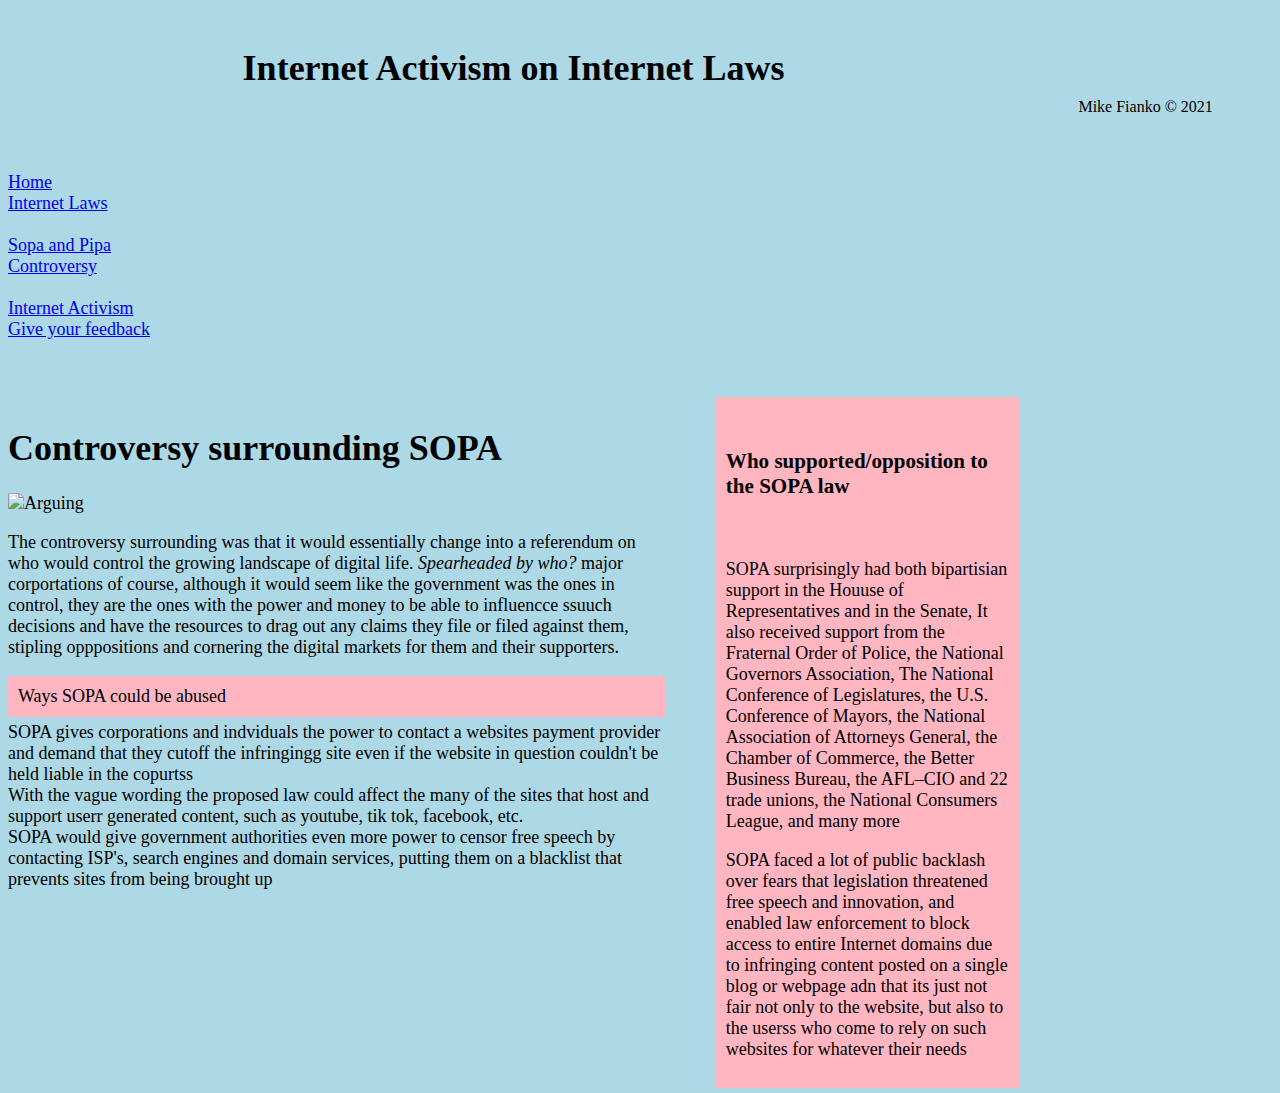
==== Controversy.html @ f1ad39fc "first commit" ====
<!DOCTYPE html>
<html>
  <head>
		<meta charset="utf-8">
		<title> Internet Activism and its effect on US Internet Laws </title>
		<link rel="stylesheet" href="styles.css"> 
		<style type="text/css">
@import url('style.css');
</style>
</head>
	
	<body>
	<header>
	 <div class= "container">
	 <div id= "wrapper">
          <h1> Internet Activism on Internet Laws </h1> 
        </div>
        <nav>
          <ul>
            <li> <a href="index.html"> Home </a></li>
			<li> <a href="InternetLaws.html"> Internet Laws </a></li>
            <li> <a href="SopaandPipa.html"> Sopa and Pipa </a></li>
			<li> <a href="Controversy.html"> Controversy </a></li>
            <li> <a href="InternetActivism.html"> Internet Activism </a></li>
			<li> <a href="Form.html"> Give your feedback </a></li>
          </ul>
        </nav>
	 </div>
	</header>
	
		<section id="main">
		<div class="container">
        <article id="main-col">
          <h1> Controversy surrounding SOPA </h1>
			<img src="Contro.jpg" alt="Arguing">
          <p> The controversy surrounding was that it would essentially change into a referendum on who would control the growing landscape 
			of digital life. <i>Spearheaded by who?</i> major corportations of course, although it would seem like the government was the ones in control,
			they are the ones with the power and money to be able to influencce ssuuch decisions and have the resources to drag out any claims they file or filed against them, 
			stipling opppositions and cornering the digital markets for them and their supporters.
			</p>
		 
		<p class="color"> Ways SOPA could be abused </p>
				<li> SOPA gives corporations and indviduals the power to contact a websites payment provider and demand that they cutoff the infringingg site even if the website in question
					couldn't be held liable in the copurtss</li>
				<li> With the vague wording the proposed law could affect the many of the sites that host and support userr  generated content, such as  youtube, tik tok, facebook, etc.</li>
				<li> SOPA would give government authorities even more power to censor free speech by contacting ISP's, search engines and domain services, putting them on a blacklist that prevents 
					sites from being brought up</li>
		</article>
	   
			<aside id="btm-box">
			<div class="color">
            <h3> Who supported/opposition to the SOPA law </h3>
            <p> SOPA surprisingly had both bipartisian support in the Houuse of Representatives and in the Senate, It also received support from the Fraternal Order of Police, the National Governors Association, 
			The National Conference of Legislatures, the U.S. Conference of Mayors, the National Association of Attorneys General, the Chamber of Commerce, the Better Business Bureau, the AFL–CIO and 22 trade unions, 
			the National Consumers League, and many more</p>	
			<p>SOPA faced a lot of public backlash over fears that  legislation threatened free speech and innovation, and enabled law enforcement to block access to entire Internet domains due to infringing content 
			posted on a single blog or webpage adn that its just not fair  not only to the website, but also to the userss who come to rely on such websites for whatever their needs  </p>
			</div>
			</aside>
			</section>

    <footer>
      <p>Mike Fianko &copy; 2021</p>
    </footer>
  </body>
</html>
---- styles.css ----
﻿.demoVideo {
z-index: 20;
background-color: transparent;
min-width: 75%;
min-height: 75%;
margin-left: 10%;
top: 10%;
border: 1px white solid;
}
body{
  font: 15px/1.5 Times New Roman;
  background-color:#ADD8E6; 
}

header nav{
 float:left;
 margin-top:20px;
}

.container{
  width:80%;
  margin:auto;
  float: left;
  font-size: large;
}

ul{
 margin:0;
 padding:0;
}

.color{
 padding:10px;
 background:#FFB6C1;
 color:#000000;
 margin-top:5px;
 margin-bottom:5px;
}

header #wrapper{
 	text-align:center;
}

header #wrapper h1{
 margin:0;
}



#showcase h1{
 margin-top:100px;
 font-size:55px;
 margin-bottom:10px;
}

#showcase p{
 font-size:30px;
}


aside#btm-box{
 float:right;
 width:30%;
 margin-top:10px;
}

article#main-col{
 float:left;
 width:65%;
}

ul#formpg li{
 padding:15px;
 margin-bottom:5px;
}

header{
 padding-bottom:20px;
}
footer{
	text-align: center;
}
#showcase h1{
 margin-top:50px;
 }
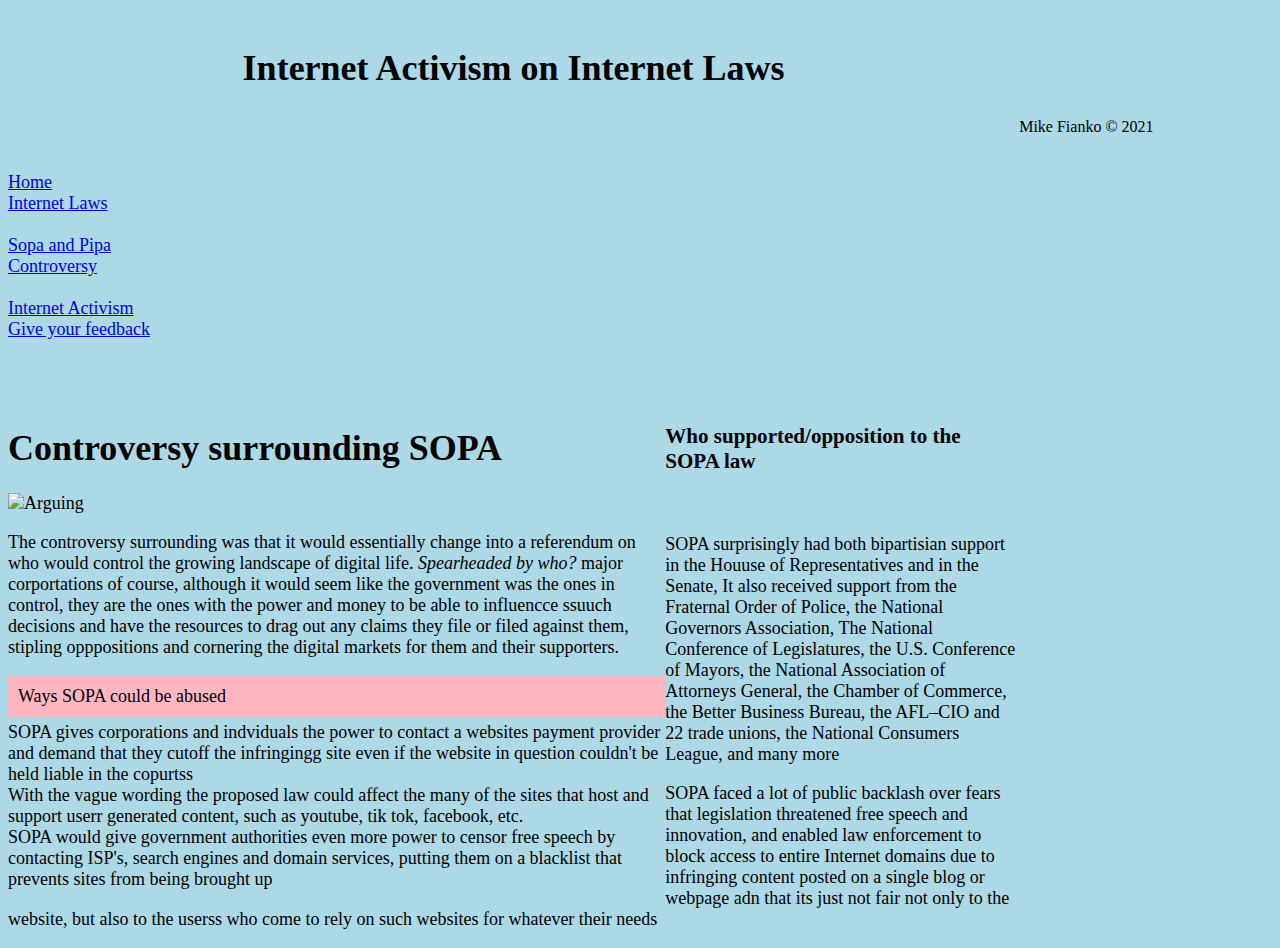
==== commit c9f637cf: "Update Controversy.html" ====
--- a/Controversy.html
+++ b/Controversy.html
@@ -5,7 +5,6 @@
 		<title> Internet Activism and its effect on US Internet Laws </title>
 		<link rel="stylesheet" href="styles.css"> 
 		<style type="text/css">
-@import url('style.css');
 </style>
 </head>
 	
@@ -46,21 +45,16 @@
 				<li> SOPA would give government authorities even more power to censor free speech by contacting ISP's, search engines and domain services, putting them on a blacklist that prevents 
 					sites from being brought up</li>
 		</article>
-	   
-			<aside id="btm-box">
-			<div class="color">
             <h3> Who supported/opposition to the SOPA law </h3>
             <p> SOPA surprisingly had both bipartisian support in the Houuse of Representatives and in the Senate, It also received support from the Fraternal Order of Police, the National Governors Association, 
 			The National Conference of Legislatures, the U.S. Conference of Mayors, the National Association of Attorneys General, the Chamber of Commerce, the Better Business Bureau, the AFL–CIO and 22 trade unions, 
 			the National Consumers League, and many more</p>	
 			<p>SOPA faced a lot of public backlash over fears that  legislation threatened free speech and innovation, and enabled law enforcement to block access to entire Internet domains due to infringing content 
 			posted on a single blog or webpage adn that its just not fair  not only to the website, but also to the userss who come to rely on such websites for whatever their needs  </p>
-			</div>
-			</aside>
 			</section>
 
     <footer>
       <p>Mike Fianko &copy; 2021</p>
     </footer>
   </body>
-</html>+</html>
--- a/styles.css
+++ b/styles.css
@@ -57,13 +57,6 @@
  font-size:30px;
 }
 
-
-aside#btm-box{
- float:right;
- width:30%;
- margin-top:10px;
-}
-
 article#main-col{
  float:left;
  width:65%;
@@ -78,7 +71,9 @@
  padding-bottom:20px;
 }
 footer{
-	text-align: center;
+  padding:20px;
+  margin-top:20px;
+  text-align: center;
 }
 #showcase h1{
  margin-top:50px;
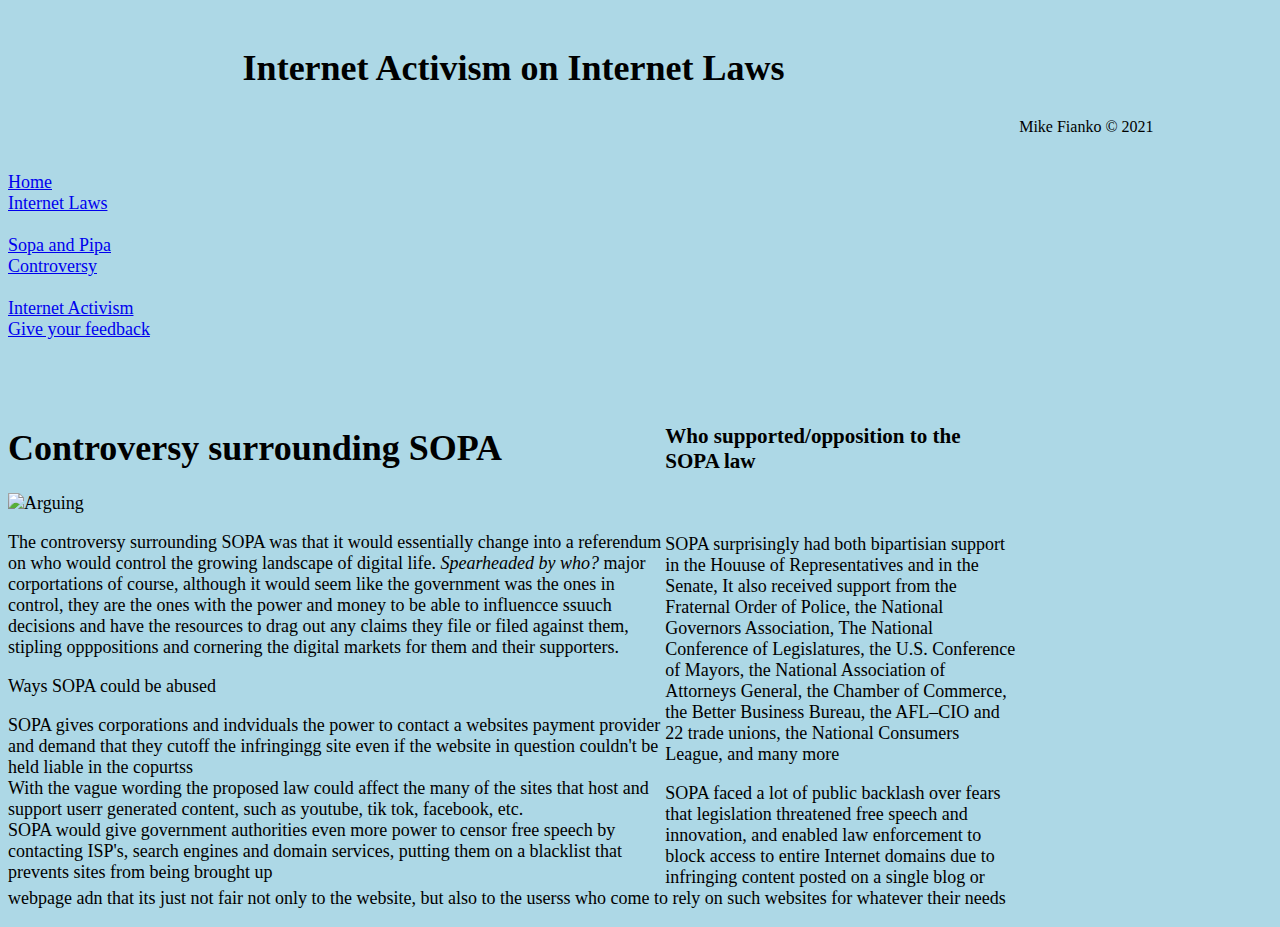
==== commit fc68f848: "Update Controversy.html" ====
--- a/Controversy.html
+++ b/Controversy.html
@@ -32,13 +32,13 @@
         <article id="main-col">
           <h1> Controversy surrounding SOPA </h1>
 			<img src="Contro.jpg" alt="Arguing">
-          <p> The controversy surrounding was that it would essentially change into a referendum on who would control the growing landscape 
+          <p> The controversy surrounding SOPA was that it would essentially change into a referendum on who would control the growing landscape 
 			of digital life. <i>Spearheaded by who?</i> major corportations of course, although it would seem like the government was the ones in control,
 			they are the ones with the power and money to be able to influencce ssuuch decisions and have the resources to drag out any claims they file or filed against them, 
 			stipling opppositions and cornering the digital markets for them and their supporters.
 			</p>
 		 
-		<p class="color"> Ways SOPA could be abused </p>
+		<p> Ways SOPA could be abused </p>
 				<li> SOPA gives corporations and indviduals the power to contact a websites payment provider and demand that they cutoff the infringingg site even if the website in question
 					couldn't be held liable in the copurtss</li>
 				<li> With the vague wording the proposed law could affect the many of the sites that host and support userr  generated content, such as  youtube, tik tok, facebook, etc.</li>
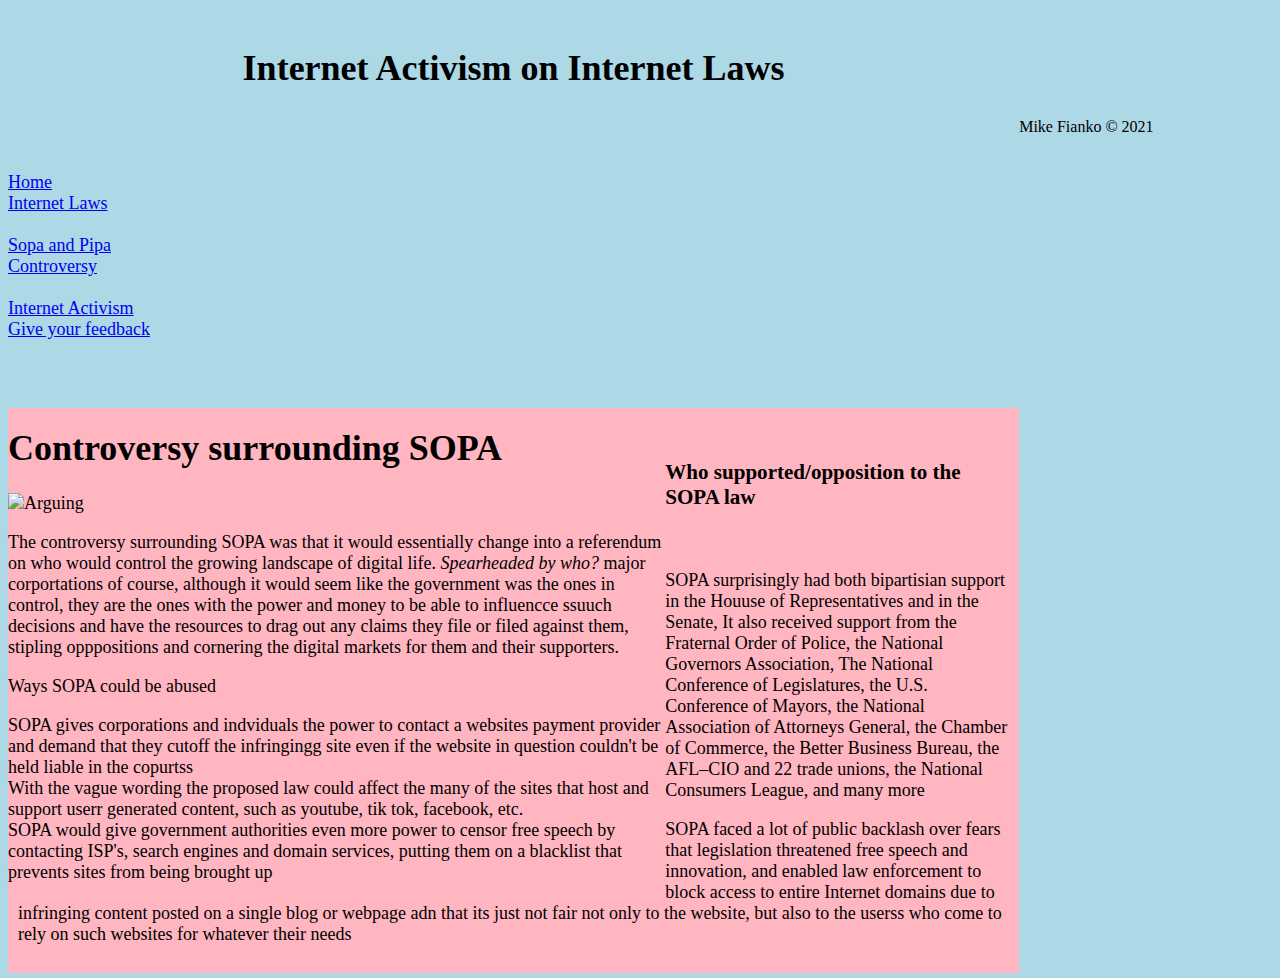
==== commit 23f3feb7: "Update Controversy.html" ====
--- a/Controversy.html
+++ b/Controversy.html
@@ -2,6 +2,7 @@
 <html>
   <head>
 		<meta charset="utf-8">
+	 	<meta name="viewport" content= "width=device-width">
 		<title> Internet Activism and its effect on US Internet Laws </title>
 		<link rel="stylesheet" href="styles.css"> 
 		<style type="text/css">
@@ -45,6 +46,7 @@
 				<li> SOPA would give government authorities even more power to censor free speech by contacting ISP's, search engines and domain services, putting them on a blacklist that prevents 
 					sites from being brought up</li>
 		</article>
+	<div class ="color">
             <h3> Who supported/opposition to the SOPA law </h3>
             <p> SOPA surprisingly had both bipartisian support in the Houuse of Representatives and in the Senate, It also received support from the Fraternal Order of Police, the National Governors Association, 
 			The National Conference of Legislatures, the U.S. Conference of Mayors, the National Association of Attorneys General, the Chamber of Commerce, the Better Business Bureau, the AFL–CIO and 22 trade unions, 
@@ -52,7 +54,7 @@
 			<p>SOPA faced a lot of public backlash over fears that  legislation threatened free speech and innovation, and enabled law enforcement to block access to entire Internet domains due to infringing content 
 			posted on a single blog or webpage adn that its just not fair  not only to the website, but also to the userss who come to rely on such websites for whatever their needs  </p>
 			</section>
-
+			</div>
     <footer>
       <p>Mike Fianko &copy; 2021</p>
     </footer>
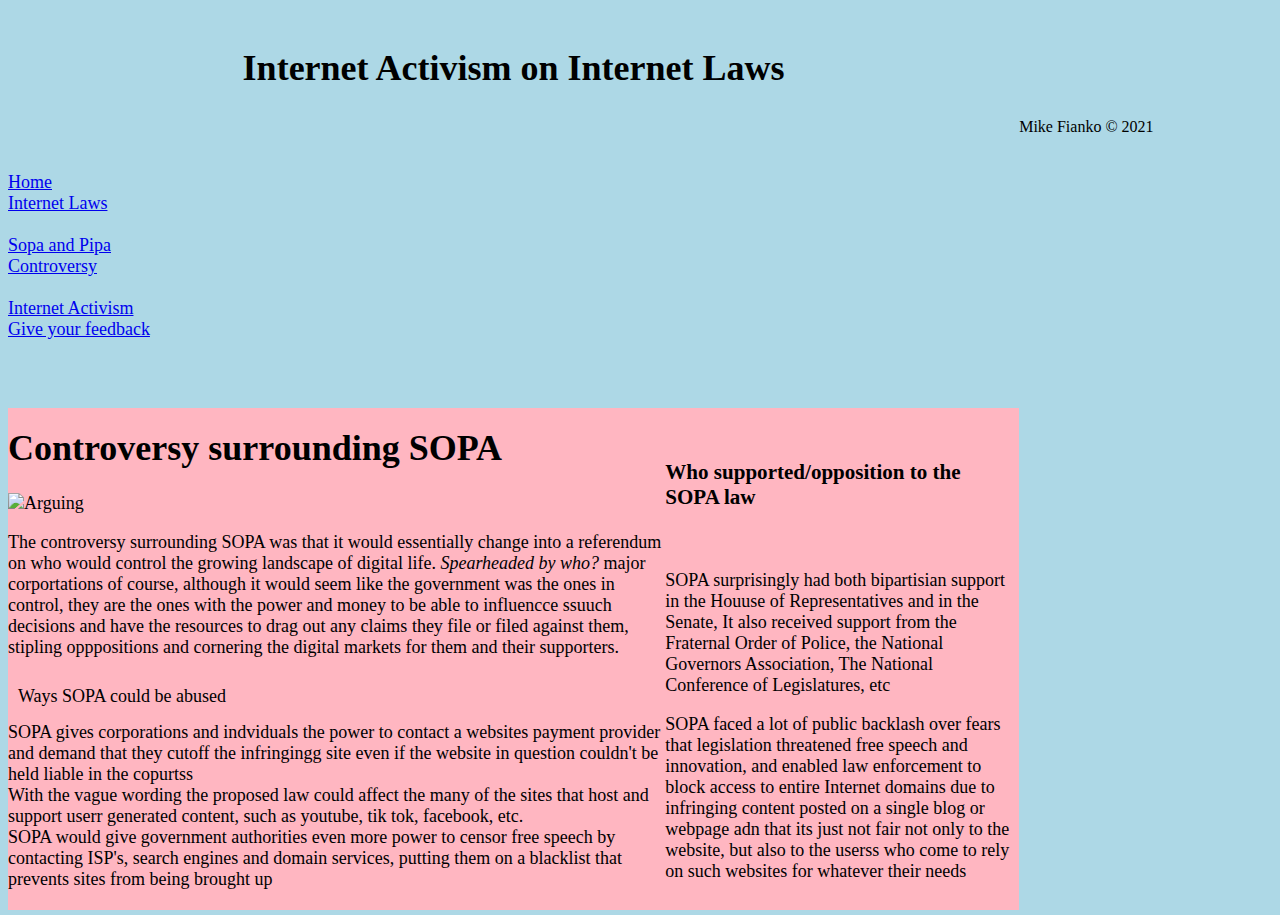
==== commit a81c8af0: "Update Controversy.html" ====
--- a/Controversy.html
+++ b/Controversy.html
@@ -39,7 +39,7 @@
 			stipling opppositions and cornering the digital markets for them and their supporters.
 			</p>
 		 
-		<p> Ways SOPA could be abused </p>
+		<p class="color"> Ways SOPA could be abused </p>
 				<li> SOPA gives corporations and indviduals the power to contact a websites payment provider and demand that they cutoff the infringingg site even if the website in question
 					couldn't be held liable in the copurtss</li>
 				<li> With the vague wording the proposed law could affect the many of the sites that host and support userr  generated content, such as  youtube, tik tok, facebook, etc.</li>
@@ -49,8 +49,7 @@
 	<div class ="color">
             <h3> Who supported/opposition to the SOPA law </h3>
             <p> SOPA surprisingly had both bipartisian support in the Houuse of Representatives and in the Senate, It also received support from the Fraternal Order of Police, the National Governors Association, 
-			The National Conference of Legislatures, the U.S. Conference of Mayors, the National Association of Attorneys General, the Chamber of Commerce, the Better Business Bureau, the AFL–CIO and 22 trade unions, 
-			the National Consumers League, and many more</p>	
+			The National Conference of Legislatures, etc</p>	
 			<p>SOPA faced a lot of public backlash over fears that  legislation threatened free speech and innovation, and enabled law enforcement to block access to entire Internet domains due to infringing content 
 			posted on a single blog or webpage adn that its just not fair  not only to the website, but also to the userss who come to rely on such websites for whatever their needs  </p>
 			</section>
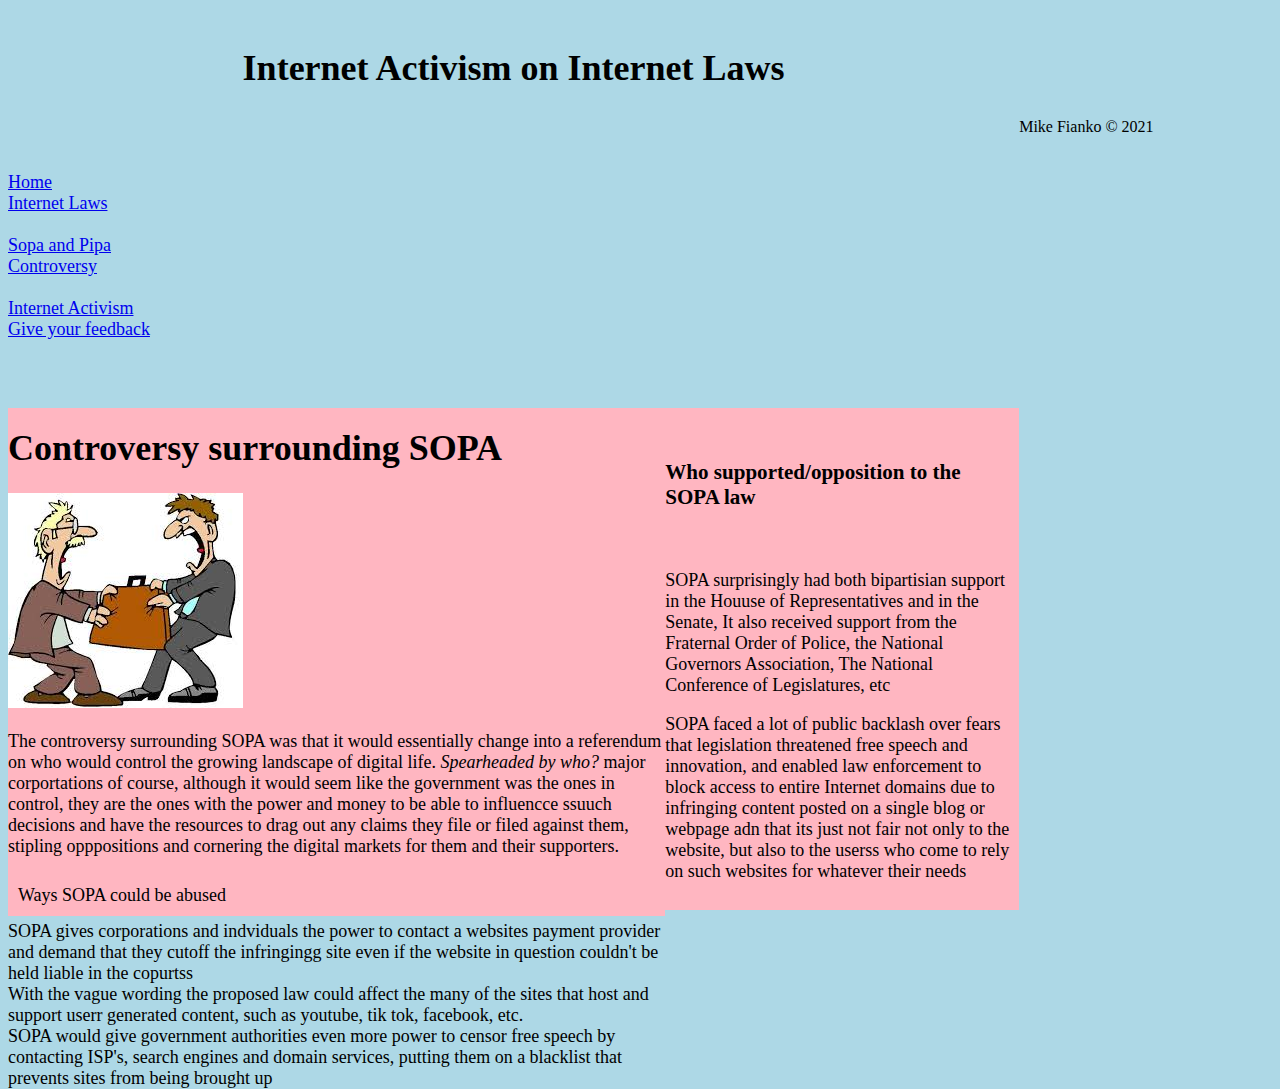
==== commit 159b4e83: "Update Controversy.html" ====
--- a/Controversy.html
+++ b/Controversy.html
@@ -32,7 +32,7 @@
 		<div class="container">
         <article id="main-col">
           <h1> Controversy surrounding SOPA </h1>
-			<img src="Contro.jpg" alt="Arguing">
+			<img src="contro.jpg" alt="Arguing">
           <p> The controversy surrounding SOPA was that it would essentially change into a referendum on who would control the growing landscape 
 			of digital life. <i>Spearheaded by who?</i> major corportations of course, although it would seem like the government was the ones in control,
 			they are the ones with the power and money to be able to influencce ssuuch decisions and have the resources to drag out any claims they file or filed against them, 
